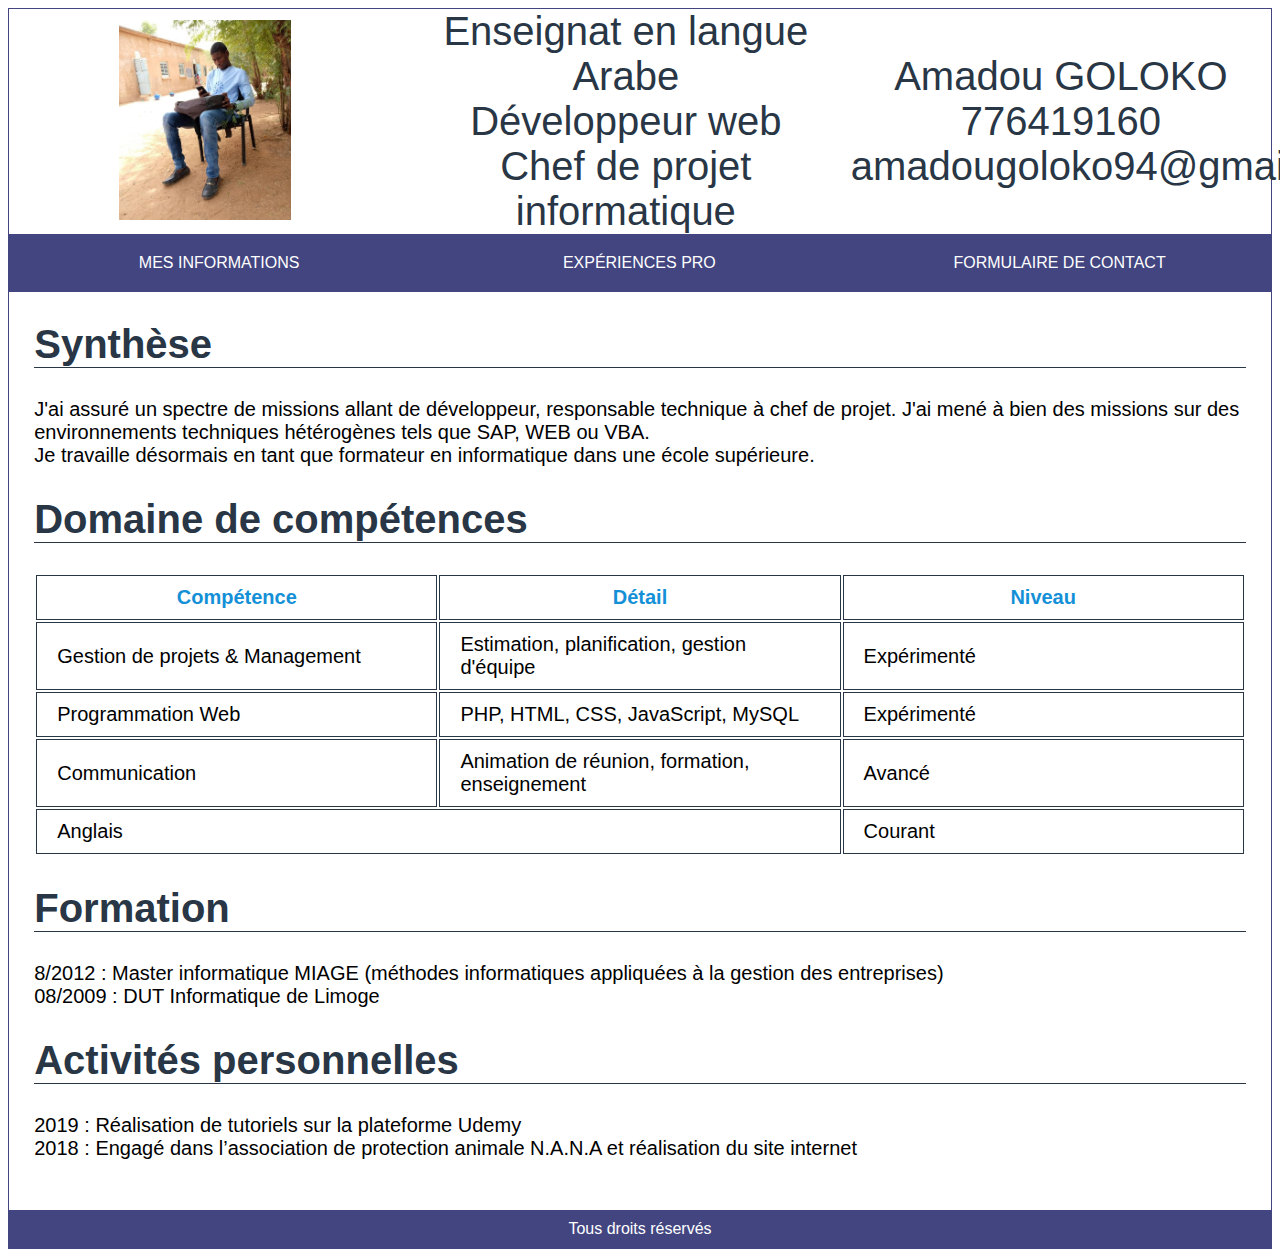
==== cv.html @ 24eb669b "mise à jour du cv" ====
<!DOCTYPE html>
<html>
    <head>
        <meta charset="utf-8" />
        <title>Mon CV</title>
        <link rel="stylesheet" type="text/css" href="css/main.css" />
        <link rel="stylesheet" type="text/css" href="css/menu.css" />
    </head>
    <body>
        <!-- Header -->
        <div class="header">
            <div class="photoPerso">
                <img src="images/tooff.jpg" alt="logo du site"/>
            </div>
            <div class="posteRecherche size40 colorBlueDark">
                Enseignat en langue Arabe <br />
                Développeur web <br />
                Chef de projet informatique
            </div>
            <div class="infoPerso size40 colorBlueDark">
                Amadou GOLOKO <br />
                776419160 <br />
                amadougoloko94@gmail.com
            </div>
        </div>
        <!-- Nav -->
        <nav class="bg-colorBlue3">
            <ul>
                <li class="menuInfo">
                    <a href="#">mes informations</a>
                </li>
                <li class="menuExperience">
                    <a href="#">Expériences pro</a>
                </li>
                <li class="menuContact">
                    <a href="#">Formulaire de contact</a>
                </li>
            </ul>
        </nav>
        <!-- Corps du site-->
        <div class="corps size20">
            <h2 class="colorBlueDark size40">Synthèse</h2>
            <div>
                J'ai assuré un spectre de missions allant de développeur, responsable technique à chef de projet. J'ai mené à bien des missions sur des environnements 
                techniques hétérogènes tels que SAP, WEB ou VBA. <br />
                Je travaille désormais en tant que formateur en informatique dans une école supérieure. 
            </div>
            <h2 class="colorBlueDark size40">Domaine de compétences</h2>
            <div class="domaineCompetence">
                <table>
                    <tr>
                        <th class="colorBlueLight">Compétence</th>
                        <th class="colorBlueLight">Détail</th>
                        <th class="colorBlueLight">Niveau</th>
                    </tr>
                    <tr>
                        <td>Gestion de projets & Management</td>
                        <td>Estimation, planification, gestion d'équipe</td>
                        <td>Expérimenté</td>
                    </tr>
                    <tr>
                        <td>Programmation Web</td>
                        <td>PHP, HTML, CSS, JavaScript, MySQL</td>
                        <td>Expérimenté</td>
                    </tr>
                    <tr>
                        <td>Communication</td>
                        <td>Animation de réunion, formation, enseignement</td>
                        <td>Avancé</td>
                    </tr>
                    <tr>
                        <td colspan="2">Anglais</td>
                        <td>Courant</td>
                    </tr>
                </table>
                
            </div>
            <h2 class="colorBlueDark size40">Formation</h2>
            <div>
                    8/2012 : Master informatique MIAGE (méthodes informatiques appliquées à la gestion des entreprises) <br />
                    08/2009 : DUT Informatique de Limoge
            </div>
            <h2 class="colorBlueDark size40">Activités personnelles</h2>
            <div>
                    2019 : Réalisation de tutoriels sur la plateforme Udemy <br />
                    2018 : Engagé dans l’association de protection animale N.A.N.A et réalisation du site internet
            </div>
        </div>

        <!-- Footer du site-->
        <div class="footer text-center colorWhite bg-colorBlue3">
            Tous droits réservés
        </div>
    </body>
</html>
---- css/main.css ----
body{
    font-family : 'Berlin Sans FB', 'Trebuchet MS', Arial;
    border:1px solid #424580;
}
.size40{
    font-size:40px;
}
.size20{
    font-size:20px;
}
.colorBlueDark{
    color:#283645;
}
.colorBlueLight{
    color:#1490D7;
}
.colorOrange{
    color:#FF8000;
}

.colorWhite{
    color:white;
}
.text-center{
    text-align: center;
}
.bg-colorBlue3{
    background-color:#424580;
}
h2{
    padding:0px;
    margin:30px 0px;
    border-bottom:1px solid #283645;
}


/*******
** Header
*****/
.header{
    display:flex;
    align-items: center;
    text-align:center;
}

.header .photoPerso, .header .infoPerso{
    width:33.3%;
}
.header .photoPerso img{
    height:200px;
}
.header .posteRecherche{
    flex:auto;
}
/*******
** FIN Header
*****/

/********
** Footer
*********/
.footer{
    padding:10px;
    margin-top : 50px;
}
/********
** Fin Footer
*********/


/********
** Corps
*********/
.corps{
    padding:0% 2%;
}
.domaineCompetence table{
    width:100%;
}
.domaineCompetence table td, .domaineCompetence table th{
    padding:10px 20px;
    border: 1px solid #283645;
    width:33%;
}
/********
** Fin Corps
*********/
---- css/menu.css ----
nav ul{
    margin:0;
    padding:0;
    display:flex;
}
nav li{
    list-style-type:none;
    width:33.3%;
    text-align:center;
}
nav a{
    display:block;
    color:white;
    padding:20px 30px;
    text-transform:uppercase;
    text-decoration:none;
}
nav li:hover a{
    padding: 15px 30px 20px 30px;
}
.menuInfo:hover{
    border-top:5px solid #4c8;
    background-color:rgba(64,200,130,0.25);
}
.menuExperience:hover{
    border-top:5px solid #f1dc4f;
    background-color:rgba(241,211,79,0.25);
}
.menuContact:hover{
    border-top:5px solid #e44d26;
    background-color:rgba(228,77,38,0.15);
}
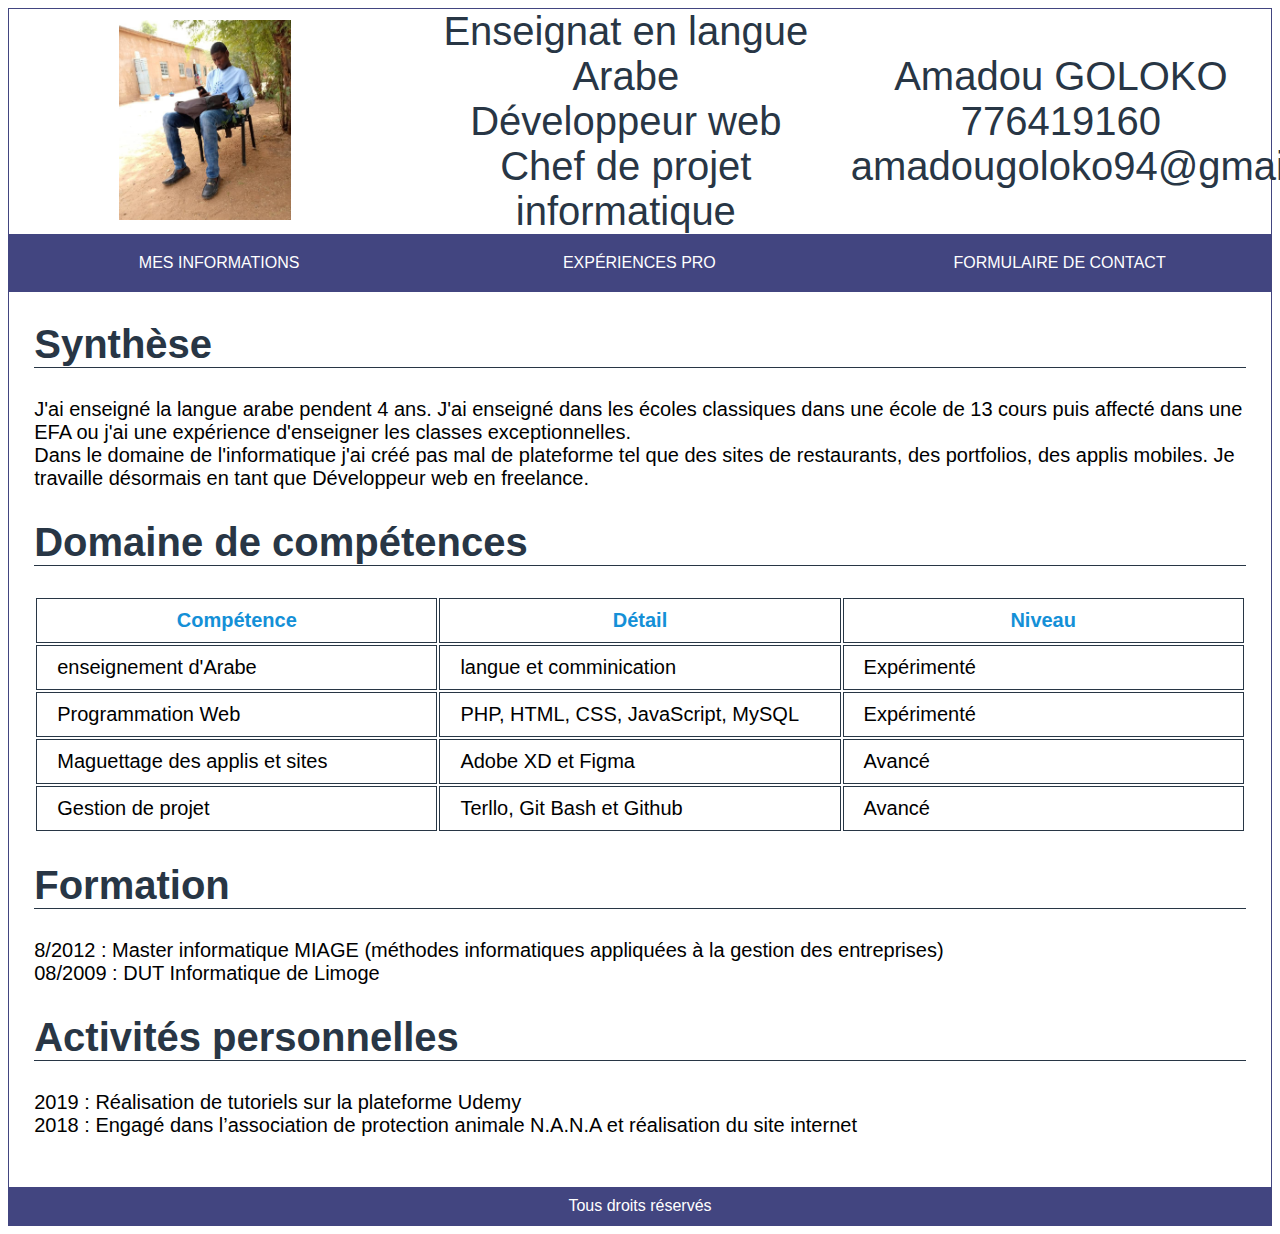
==== commit e9959a09: "synthese" ====
--- a/cv.html
+++ b/cv.html
@@ -41,9 +41,8 @@
         <div class="corps size20">
             <h2 class="colorBlueDark size40">Synthèse</h2>
             <div>
-                J'ai assuré un spectre de missions allant de développeur, responsable technique à chef de projet. J'ai mené à bien des missions sur des environnements 
-                techniques hétérogènes tels que SAP, WEB ou VBA. <br />
-                Je travaille désormais en tant que formateur en informatique dans une école supérieure. 
+                J'ai enseigné la langue arabe pendent 4 ans. J'ai enseigné dans les écoles classiques dans une école de 13 cours puis affecté dans une EFA ou j'ai une expérience d'enseigner les classes exceptionnelles. <br />
+                Dans le domaine de l'informatique j'ai créé pas mal de plateforme tel que des sites de restaurants, des portfolios, des applis mobiles. Je travaille désormais en tant que Développeur web en freelance. 
             </div>
             <h2 class="colorBlueDark size40">Domaine de compétences</h2>
             <div class="domaineCompetence">
@@ -54,8 +53,8 @@
                         <th class="colorBlueLight">Niveau</th>
                     </tr>
                     <tr>
-                        <td>Gestion de projets & Management</td>
-                        <td>Estimation, planification, gestion d'équipe</td>
+                        <td>enseignement d'Arabe</td>
+                        <td>langue et comminication</td>
                         <td>Expérimenté</td>
                     </tr>
                     <tr>
@@ -64,13 +63,14 @@
                         <td>Expérimenté</td>
                     </tr>
                     <tr>
-                        <td>Communication</td>
-                        <td>Animation de réunion, formation, enseignement</td>
+                        <td>Maguettage des applis et sites</td>
+                        <td>Adobe XD et Figma</td>
                         <td>Avancé</td>
                     </tr>
                     <tr>
-                        <td colspan="2">Anglais</td>
-                        <td>Courant</td>
+                        <td>Gestion de projet</td>
+                        <td>Terllo, Git Bash et Github</td>
+                        <td>Avancé</td>
                     </tr>
                 </table>
                 
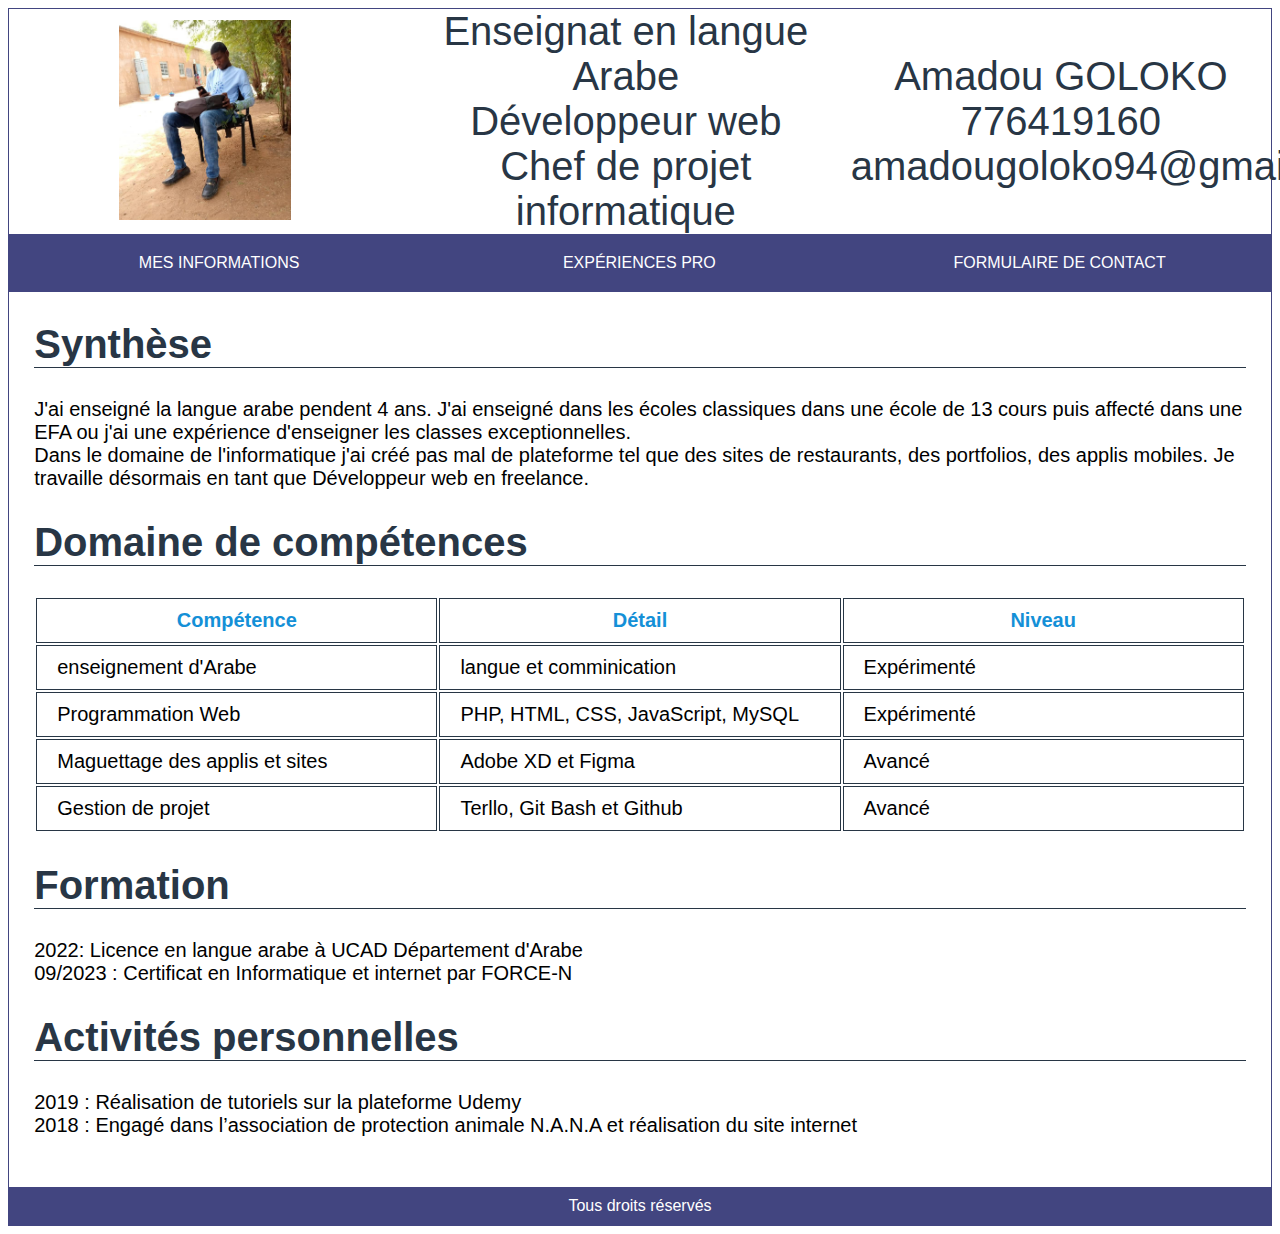
==== commit 0c058d90: "formation" ====
--- a/cv.html
+++ b/cv.html
@@ -77,8 +77,9 @@
             </div>
             <h2 class="colorBlueDark size40">Formation</h2>
             <div>
-                    8/2012 : Master informatique MIAGE (méthodes informatiques appliquées à la gestion des entreprises) <br />
-                    08/2009 : DUT Informatique de Limoge
+                    2022: Licence en langue arabe  à UCAD Département d'Arabe <br />
+                    09/2023 : Certificat en Informatique et internet  par FORCE-N
+
             </div>
             <h2 class="colorBlueDark size40">Activités personnelles</h2>
             <div>
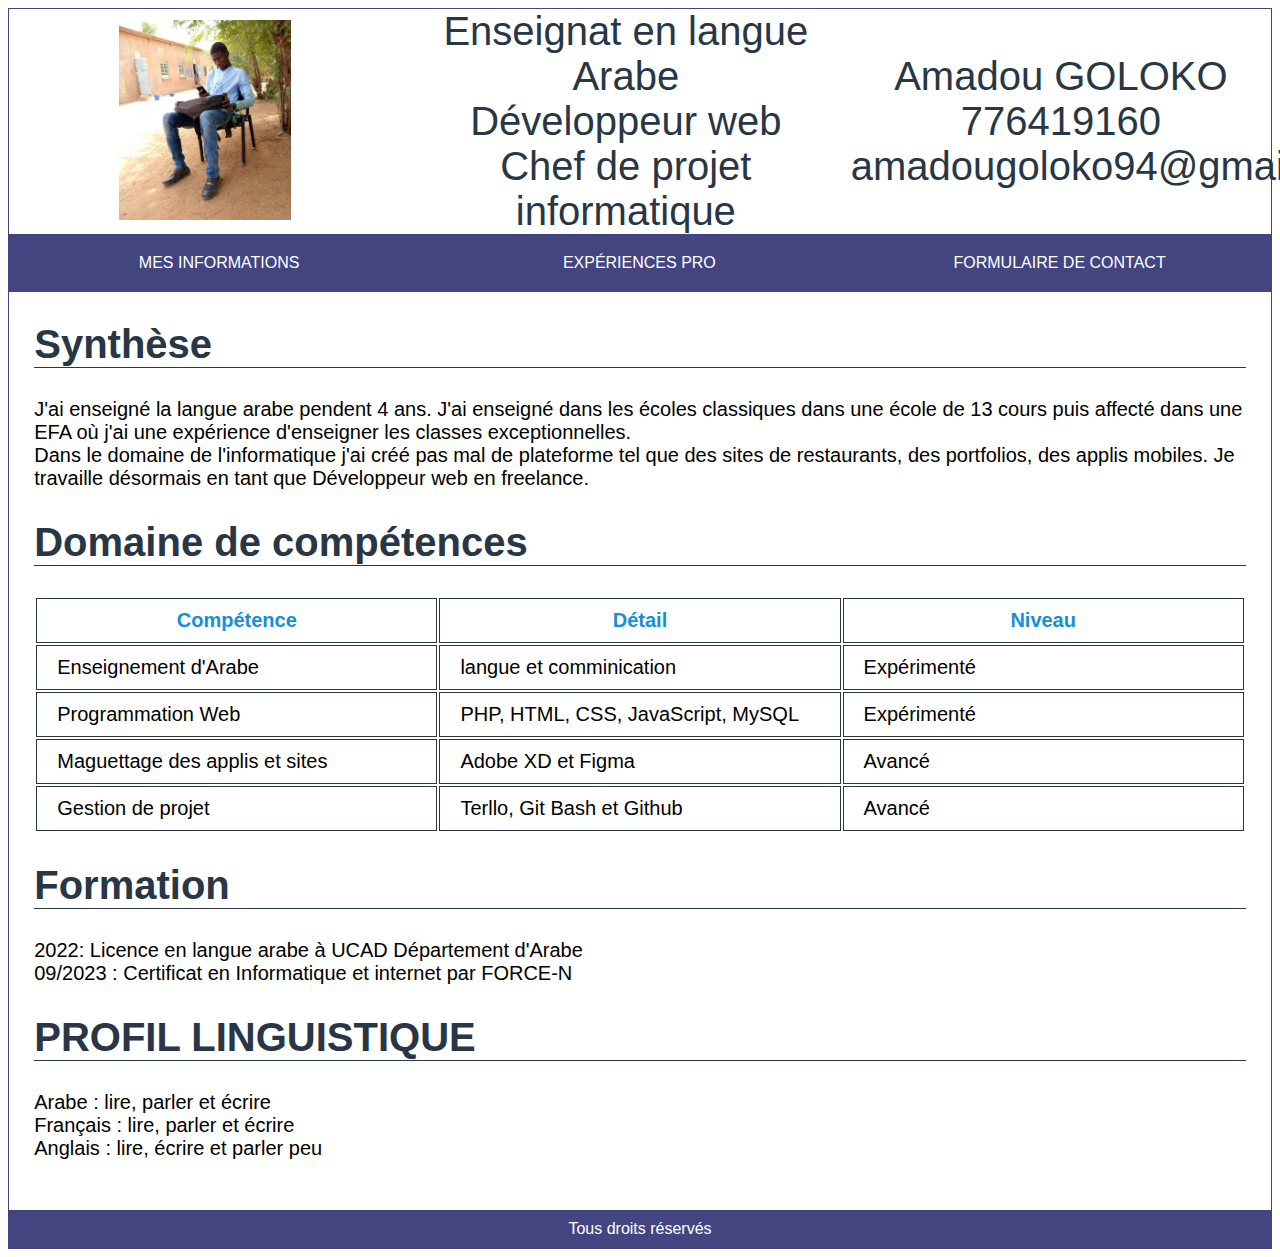
==== commit ab17de49: "ajout du formulaire de contact" ====
--- a/cv.html
+++ b/cv.html
@@ -27,13 +27,13 @@
         <nav class="bg-colorBlue3">
             <ul>
                 <li class="menuInfo">
-                    <a href="#">mes informations</a>
+                    <a href="cv.html">mes informations</a>
                 </li>
                 <li class="menuExperience">
-                    <a href="#">Expériences pro</a>
+                    <a href="exprience.html">Expériences pro</a>
                 </li>
                 <li class="menuContact">
-                    <a href="#">Formulaire de contact</a>
+                    <a href="form.html">Formulaire de contact</a>
                 </li>
             </ul>
         </nav>
@@ -41,7 +41,7 @@
         <div class="corps size20">
             <h2 class="colorBlueDark size40">Synthèse</h2>
             <div>
-                J'ai enseigné la langue arabe pendent 4 ans. J'ai enseigné dans les écoles classiques dans une école de 13 cours puis affecté dans une EFA ou j'ai une expérience d'enseigner les classes exceptionnelles. <br />
+                J'ai enseigné la langue arabe pendent 4 ans. J'ai enseigné dans les écoles classiques dans une école de 13 cours puis affecté dans une EFA où j'ai une expérience d'enseigner les classes exceptionnelles. <br />
                 Dans le domaine de l'informatique j'ai créé pas mal de plateforme tel que des sites de restaurants, des portfolios, des applis mobiles. Je travaille désormais en tant que Développeur web en freelance. 
             </div>
             <h2 class="colorBlueDark size40">Domaine de compétences</h2>
@@ -53,7 +53,7 @@
                         <th class="colorBlueLight">Niveau</th>
                     </tr>
                     <tr>
-                        <td>enseignement d'Arabe</td>
+                        <td>Enseignement d'Arabe</td>
                         <td>langue et comminication</td>
                         <td>Expérimenté</td>
                     </tr>
@@ -81,10 +81,11 @@
                     09/2023 : Certificat en Informatique et internet  par FORCE-N
 
             </div>
-            <h2 class="colorBlueDark size40">Activités personnelles</h2>
+            <h2 class="colorBlueDark size40">PROFIL LINGUISTIQUE</h2>
             <div>
-                    2019 : Réalisation de tutoriels sur la plateforme Udemy <br />
-                    2018 : Engagé dans l’association de protection animale N.A.N.A et réalisation du site internet
+                Arabe : lire, parler et écrire <br />
+                Français : lire, parler et écrire <br>
+                Anglais : lire, écrire et parler peu
             </div>
         </div>
 
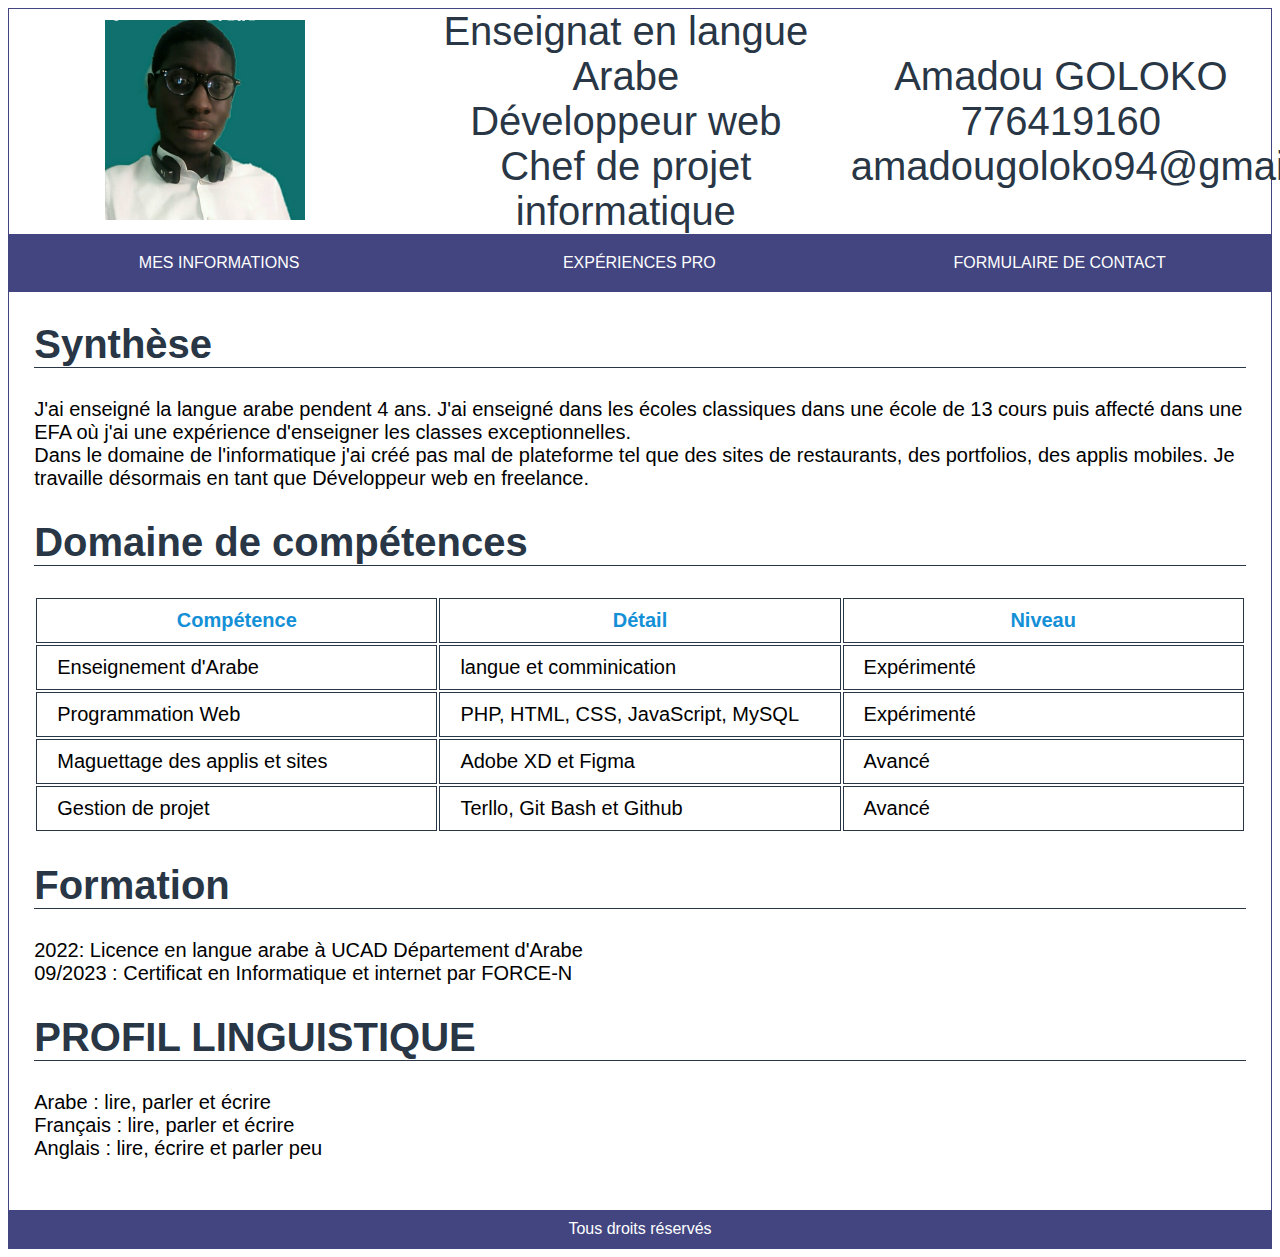
==== commit e04c47d1: "V 0.1" ====
--- a/cv.html
+++ b/cv.html
@@ -1,97 +1,97 @@
-<!DOCTYPE html>
-<html>
-    <head>
-        <meta charset="utf-8" />
-        <title>Mon CV</title>
-        <link rel="stylesheet" type="text/css" href="css/main.css" />
-        <link rel="stylesheet" type="text/css" href="css/menu.css" />
-    </head>
-    <body>
-        <!-- Header -->
-        <div class="header">
-            <div class="photoPerso">
-                <img src="images/tooff.jpg" alt="logo du site"/>
-            </div>
-            <div class="posteRecherche size40 colorBlueDark">
-                Enseignat en langue Arabe <br />
-                Développeur web <br />
-                Chef de projet informatique
-            </div>
-            <div class="infoPerso size40 colorBlueDark">
-                Amadou GOLOKO <br />
-                776419160 <br />
-                amadougoloko94@gmail.com
-            </div>
-        </div>
-        <!-- Nav -->
-        <nav class="bg-colorBlue3">
-            <ul>
-                <li class="menuInfo">
-                    <a href="cv.html">mes informations</a>
-                </li>
-                <li class="menuExperience">
-                    <a href="exprience.html">Expériences pro</a>
-                </li>
-                <li class="menuContact">
-                    <a href="form.html">Formulaire de contact</a>
-                </li>
-            </ul>
-        </nav>
-        <!-- Corps du site-->
-        <div class="corps size20">
-            <h2 class="colorBlueDark size40">Synthèse</h2>
-            <div>
-                J'ai enseigné la langue arabe pendent 4 ans. J'ai enseigné dans les écoles classiques dans une école de 13 cours puis affecté dans une EFA où j'ai une expérience d'enseigner les classes exceptionnelles. <br />
-                Dans le domaine de l'informatique j'ai créé pas mal de plateforme tel que des sites de restaurants, des portfolios, des applis mobiles. Je travaille désormais en tant que Développeur web en freelance. 
-            </div>
-            <h2 class="colorBlueDark size40">Domaine de compétences</h2>
-            <div class="domaineCompetence">
-                <table>
-                    <tr>
-                        <th class="colorBlueLight">Compétence</th>
-                        <th class="colorBlueLight">Détail</th>
-                        <th class="colorBlueLight">Niveau</th>
-                    </tr>
-                    <tr>
-                        <td>Enseignement d'Arabe</td>
-                        <td>langue et comminication</td>
-                        <td>Expérimenté</td>
-                    </tr>
-                    <tr>
-                        <td>Programmation Web</td>
-                        <td>PHP, HTML, CSS, JavaScript, MySQL</td>
-                        <td>Expérimenté</td>
-                    </tr>
-                    <tr>
-                        <td>Maguettage des applis et sites</td>
-                        <td>Adobe XD et Figma</td>
-                        <td>Avancé</td>
-                    </tr>
-                    <tr>
-                        <td>Gestion de projet</td>
-                        <td>Terllo, Git Bash et Github</td>
-                        <td>Avancé</td>
-                    </tr>
-                </table>
-                
-            </div>
-            <h2 class="colorBlueDark size40">Formation</h2>
-            <div>
-                    2022: Licence en langue arabe  à UCAD Département d'Arabe <br />
-                    09/2023 : Certificat en Informatique et internet  par FORCE-N
-
-            </div>
-            <h2 class="colorBlueDark size40">PROFIL LINGUISTIQUE</h2>
-            <div>
-                Arabe : lire, parler et écrire <br />
-                Français : lire, parler et écrire <br>
-                Anglais : lire, écrire et parler peu
-            </div>
-        </div>
-
-        <!-- Footer du site-->
-        <div class="footer text-center colorWhite bg-colorBlue3">
-            Tous droits réservés
-        </div>
-    </body>
+<!DOCTYPE html>
+<html>
+    <head>
+        <meta charset="utf-8" />
+        <title>Amadou GOLOKO</title>
+        <link rel="stylesheet" type="text/css" href="css/main.css" />
+        <link rel="stylesheet" type="text/css" href="css/menu.css" />
+    </head>
+    <body>
+        <!-- Header -->
+        <div class="header">
+            <div class="photoPerso">
+                <img src="images/171429191.png" alt="logo du site"/>
+            </div>
+            <div class="posteRecherche size40 colorBlueDark">
+                Enseignat en langue Arabe <br />
+                Développeur web <br />
+                Chef de projet informatique
+            </div>
+            <div class="infoPerso size40 colorBlueDark">
+                Amadou GOLOKO <br />
+                776419160 <br />
+                amadougoloko94@gmail.com
+            </div>
+        </div>
+        <!-- Nav -->
+        <nav class="bg-colorBlue3">
+            <ul>
+                <li class="menuInfo">
+                    <a href="cv.html">mes informations</a>
+                </li>
+                <li class="menuExperience">
+                    <a href="exprience.html">Expériences pro</a>
+                </li>
+                <li class="menuContact">
+                    <a href="form.html">Formulaire de contact</a>
+                </li>
+            </ul>
+        </nav>
+        <!-- Corps du site-->
+        <div class="corps size20">
+            <h2 class="colorBlueDark size40">Synthèse</h2>
+            <div>
+                J'ai enseigné la langue arabe pendent 4 ans. J'ai enseigné dans les écoles classiques dans une école de 13 cours puis affecté dans une EFA où j'ai une expérience d'enseigner les classes exceptionnelles. <br />
+                Dans le domaine de l'informatique j'ai créé pas mal de plateforme tel que des sites de restaurants, des portfolios, des applis mobiles. Je travaille désormais en tant que Développeur web en freelance. 
+            </div>
+            <h2 class="colorBlueDark size40">Domaine de compétences</h2>
+            <div class="domaineCompetence">
+                <table>
+                    <tr>
+                        <th class="colorBlueLight">Compétence</th>
+                        <th class="colorBlueLight">Détail</th>
+                        <th class="colorBlueLight">Niveau</th>
+                    </tr>
+                    <tr>
+                        <td>Enseignement d'Arabe</td>
+                        <td>langue et comminication</td>
+                        <td>Expérimenté</td>
+                    </tr>
+                    <tr>
+                        <td>Programmation Web</td>
+                        <td>PHP, HTML, CSS, JavaScript, MySQL</td>
+                        <td>Expérimenté</td>
+                    </tr>
+                    <tr>
+                        <td>Maguettage des applis et sites</td>
+                        <td>Adobe XD et Figma</td>
+                        <td>Avancé</td>
+                    </tr>
+                    <tr>
+                        <td>Gestion de projet</td>
+                        <td>Terllo, Git Bash et Github</td>
+                        <td>Avancé</td>
+                    </tr>
+                </table>
+                
+            </div>
+            <h2 class="colorBlueDark size40">Formation</h2>
+            <div>
+                    2022: Licence en langue arabe  à UCAD Département d'Arabe <br />
+                    09/2023 : Certificat en Informatique et internet  par FORCE-N
+
+            </div>
+            <h2 class="colorBlueDark size40">PROFIL LINGUISTIQUE</h2>
+            <div>
+                Arabe : lire, parler et écrire <br />
+                Français : lire, parler et écrire <br>
+                Anglais : lire, écrire et parler peu
+            </div>
+        </div>
+
+        <!-- Footer du site-->
+        <div class="footer text-center colorWhite bg-colorBlue3">
+            Tous droits réservés
+        </div>
+    </body>
 </html>